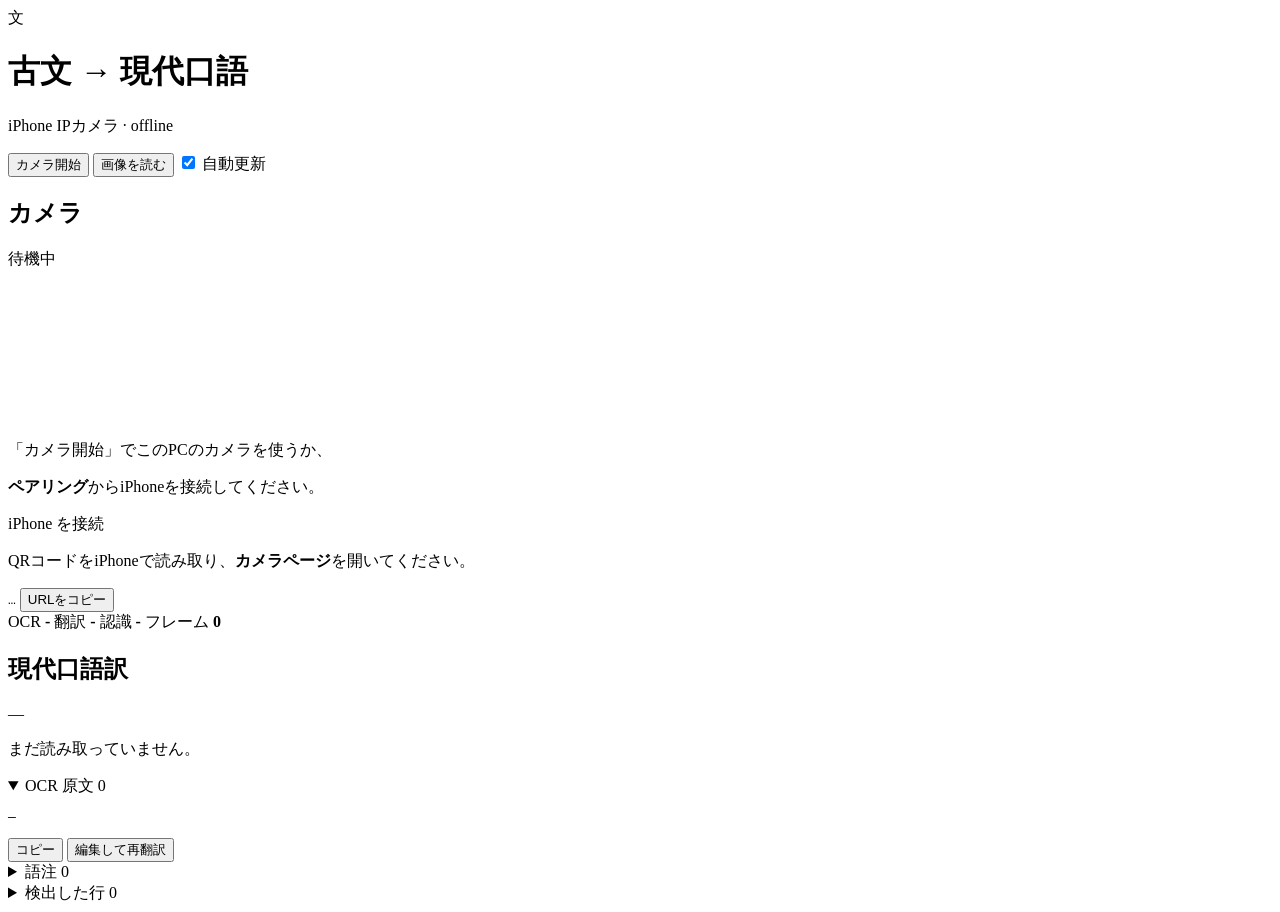
==== src/ajt/web/index.html @ 2d1f4b1d "Implement live classical-Japanese OCR and modern translation Turns the empty repository into a worki" ====
<!DOCTYPE html>
<html lang="ja">
<head>
<meta charset="utf-8">
<meta name="viewport" content="width=device-width, initial-scale=1">
<title>古文 → 現代口語 ライブ翻訳</title>
<link rel="stylesheet" href="/static/app.css">
</head>
<body>
<header class="bar">
  <div class="brand">
    <span class="mark">文</span>
    <div>
      <h1>古文 → 現代口語</h1>
      <p class="sub">iPhone IPカメラ · <span id="providerLabel">offline</span></p>
    </div>
  </div>
  <div class="controls">
    <button id="btnCamera" class="btn">カメラ開始</button>
    <button id="btnFile" class="btn ghost">画像を読む</button>
    <label class="switch" title="遮蔽物をかざしたときに自動で翻訳を止める">
      <input type="checkbox" id="autoToggle" checked>
      <span>自動更新</span>
    </label>
    <input type="file" id="fileInput" accept="image/*" hidden>
  </div>
</header>

<main class="grid">
  <section class="panel preview">
    <div class="panel-head">
      <h2>カメラ</h2>
      <span class="pill" id="statusPill">待機中</span>
    </div>
    <div class="viewport" id="viewport">
      <video id="video" playsinline muted hidden></video>
      <img id="shot" alt="" hidden>
      <canvas id="overlay"></canvas>
      <div class="placeholder" id="placeholder">
        <p>「カメラ開始」でこのPCのカメラを使うか、</p>
        <p><strong>ペアリング</strong>からiPhoneを接続してください。</p>
      </div>
    </div>
    <div class="pair" id="pairBox">
      <div class="qr" id="qrBox"></div>
      <div class="pair-text">
        <p class="pair-title">iPhone を接続</p>
        <p class="pair-hint">QRコードをiPhoneで読み取り、<strong>カメラページ</strong>を開いてください。</p>
        <code id="pairUrl">…</code>
        <button class="btn tiny ghost" id="btnCopy">URLをコピー</button>
      </div>
    </div>
    <div class="metrics" id="metrics">
      <span>OCR <b id="mOcr">-</b></span>
      <span>翻訳 <b id="mTotal">-</b></span>
      <span>認識 <b id="mConf">-</b></span>
      <span>フレーム <b id="mFrames">0</b></span>
    </div>
  </section>

  <section class="panel result">
    <div class="panel-head">
      <h2>現代口語訳</h2>
      <span class="pill accent" id="backendPill">—</span>
    </div>
    <div class="modern" id="modern">
      <p class="muted">まだ読み取っていません。</p>
    </div>
    <div class="era" id="era"></div>

    <details class="block" open>
      <summary>OCR 原文 <span class="count" id="srcLen">0</span></summary>
      <pre id="source" class="text">—</pre>
      <div class="row">
        <button class="btn tiny ghost" id="btnCopySrc">コピー</button>
        <button class="btn tiny ghost" id="btnEdit">編集して再翻訳</button>
      </div>
    </details>

    <details class="block">
      <summary>語注 <span class="count" id="glossCount">0</span></summary>
      <ul class="glosses" id="glosses"><li class="muted">—</li></ul>
    </details>

    <details class="block">
      <summary>検出した行 <span class="count" id="lineCount">0</span></summary>
      <ol class="lines" id="lines"></ol>
    </details>
  </section>
</main>

<div class="toast" id="toast" hidden></div>
<script src="/static/app.js"></script>
</body>
</html>
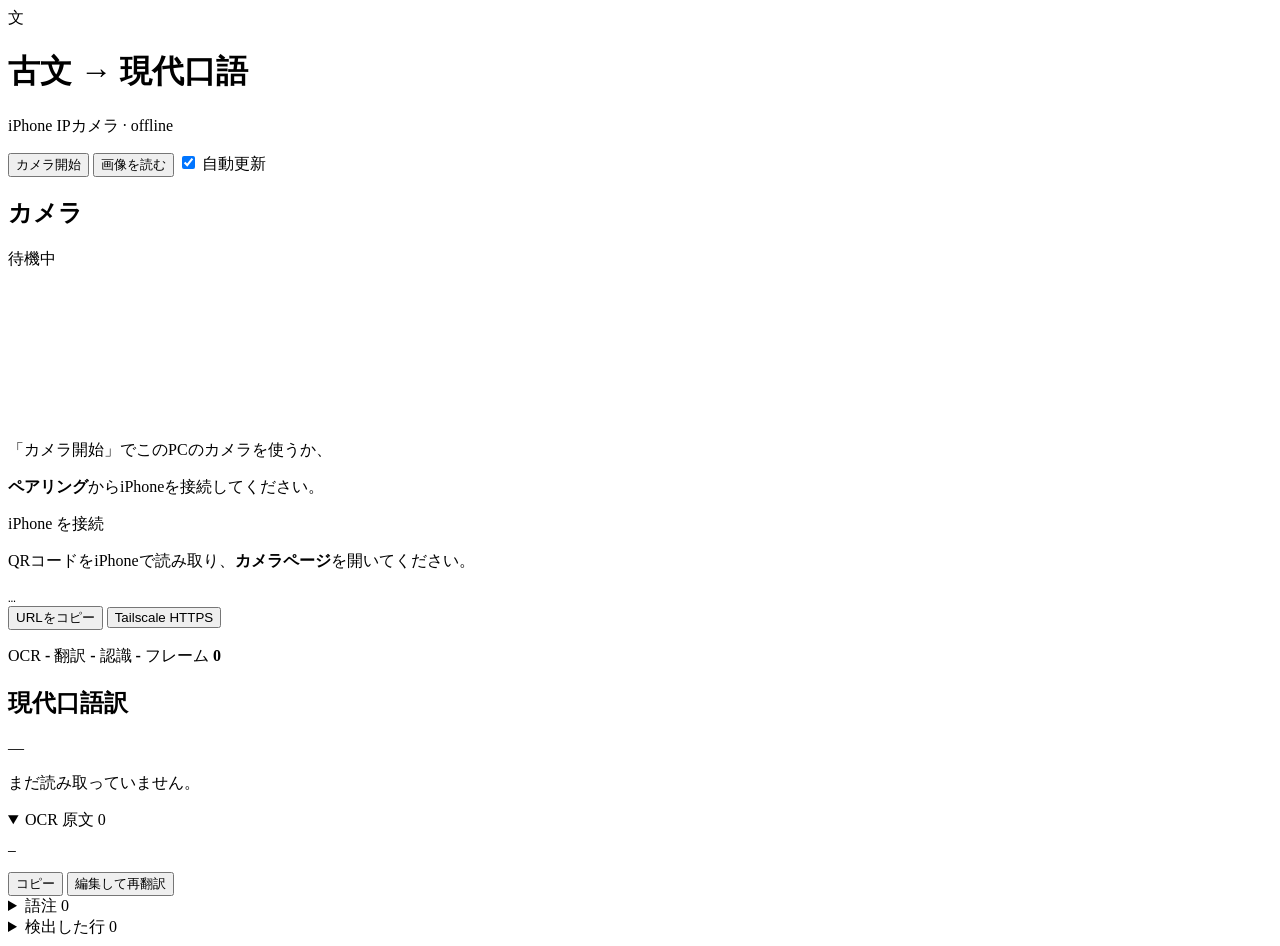
==== commit 4ab836eb: "Fix unusable QR code and add Tailscale HTTPS pairing The pairing QR was not scannable. segno's svg_i" ====
--- a/src/ajt/web/index.html
+++ b/src/ajt/web/index.html
@@ -47,7 +47,11 @@
         <p class="pair-title">iPhone を接続</p>
         <p class="pair-hint">QRコードをiPhoneで読み取り、<strong>カメラページ</strong>を開いてください。</p>
         <code id="pairUrl">…</code>
-        <button class="btn tiny ghost" id="btnCopy">URLをコピー</button>
+        <div class="pair-actions">
+          <button class="btn tiny ghost" id="btnCopy">URLをコピー</button>
+          <button class="btn tiny ghost" id="btnTailscale">Tailscale HTTPS</button>
+        </div>
+        <p class="pair-ts" id="tsStatus"></p>
       </div>
     </div>
     <div class="metrics" id="metrics">
